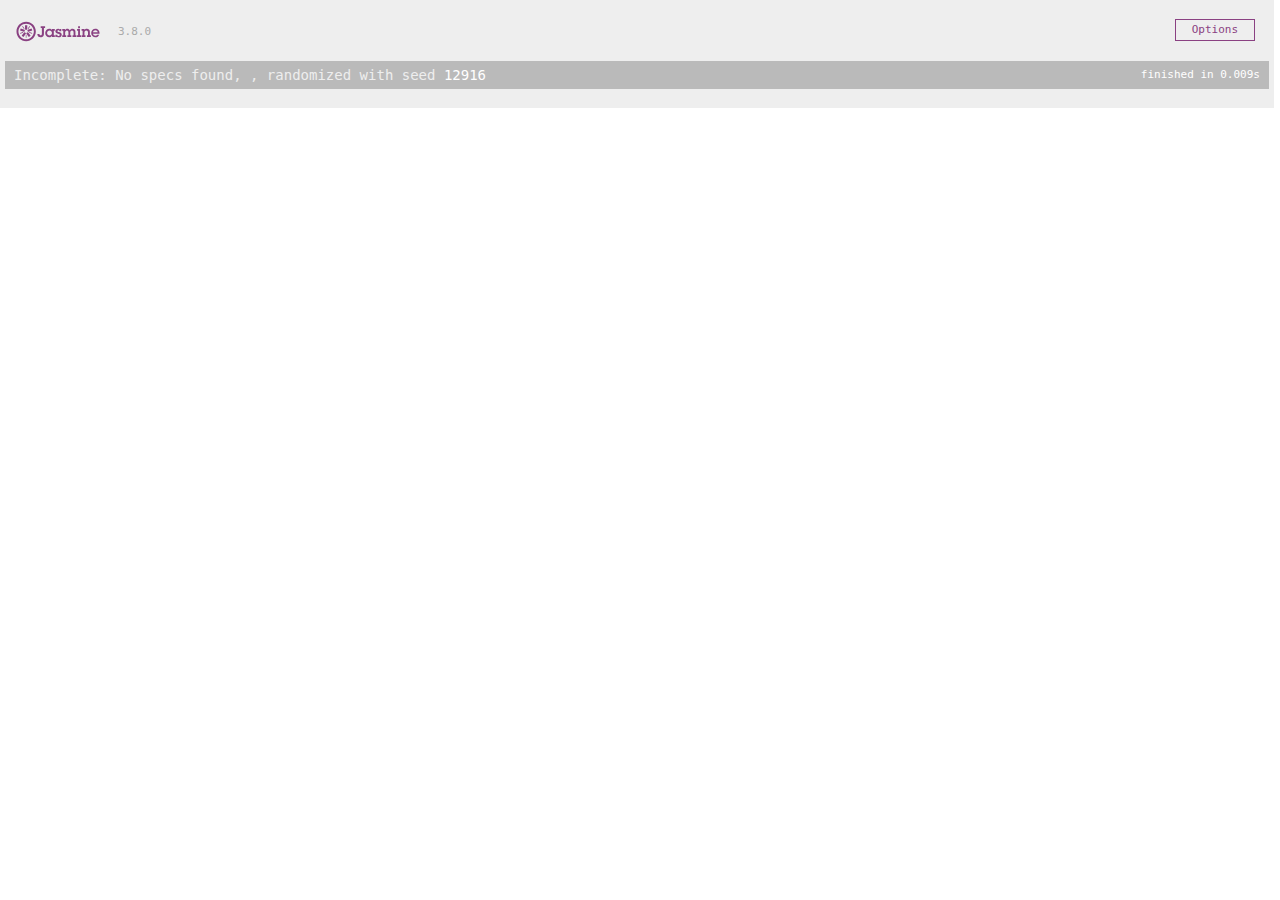
==== SpecRunner.html @ 9a7c2995 "project is set up" ====
<!DOCTYPE html>
<html>
<head>
  <meta charset="utf-8">
  <title>Jasmine Spec Runner v3.8.0</title>

  <link rel="shortcut icon" type="image/png" href="lib/jasmine-3.8.0/jasmine_favicon.png">
  <link rel="stylesheet" href="lib/jasmine-3.8.0/jasmine.css">

  <script src="lib/jasmine-3.8.0/jasmine.js"></script>
  <script src="lib/jasmine-3.8.0/jasmine-html.js"></script>
  <script src="lib/jasmine-3.8.0/boot.js"></script>

  <!-- include source files here... -->

  <!-- include spec files here... -->
  <script src="spec/SpecHelper.js"></script>

</head>

<body>
</body>
</html>
---- lib/jasmine-3.8.0/jasmine.css ----
@charset "UTF-8";
body {
  overflow-y: scroll;
}

.jasmine_html-reporter {
  width: 100%;
  background-color: #eee;
  padding: 5px;
  margin: -8px;
  font-size: 11px;
  font-family: Monaco, "Lucida Console", monospace;
  line-height: 14px;
  color: #333;
}
.jasmine_html-reporter a {
  text-decoration: none;
}
.jasmine_html-reporter a:hover {
  text-decoration: underline;
}
.jasmine_html-reporter p, .jasmine_html-reporter h1, .jasmine_html-reporter h2, .jasmine_html-reporter h3, .jasmine_html-reporter h4, .jasmine_html-reporter h5, .jasmine_html-reporter h6 {
  margin: 0;
  line-height: 14px;
}
.jasmine_html-reporter .jasmine-banner,
.jasmine_html-reporter .jasmine-symbol-summary,
.jasmine_html-reporter .jasmine-summary,
.jasmine_html-reporter .jasmine-result-message,
.jasmine_html-reporter .jasmine-spec .jasmine-description,
.jasmine_html-reporter .jasmine-spec-detail .jasmine-description,
.jasmine_html-reporter .jasmine-alert .jasmine-bar,
.jasmine_html-reporter .jasmine-stack-trace {
  padding-left: 9px;
  padding-right: 9px;
}
.jasmine_html-reporter .jasmine-banner {
  position: relative;
}
.jasmine_html-reporter .jasmine-banner .jasmine-title {
  background: url("[data-uri]") no-repeat;
  background: url("[data-uri]") no-repeat, none;
  -moz-background-size: 100%;
  -o-background-size: 100%;
  -webkit-background-size: 100%;
  background-size: 100%;
  display: block;
  float: left;
  width: 90px;
  height: 25px;
}
.jasmine_html-reporter .jasmine-banner .jasmine-version {
  margin-left: 14px;
  position: relative;
  top: 6px;
}
.jasmine_html-reporter #jasmine_content {
  position: fixed;
  right: 100%;
}
.jasmine_html-reporter .jasmine-version {
  color: #aaa;
}
.jasmine_html-reporter .jasmine-banner {
  margin-top: 14px;
}
.jasmine_html-reporter .jasmine-duration {
  color: #fff;
  float: right;
  line-height: 28px;
  padding-right: 9px;
}
.jasmine_html-reporter .jasmine-symbol-summary {
  overflow: hidden;
  margin: 14px 0;
}
.jasmine_html-reporter .jasmine-symbol-summary li {
  display: inline-block;
  height: 10px;
  width: 14px;
  font-size: 16px;
}
.jasmine_html-reporter .jasmine-symbol-summary li.jasmine-passed {
  font-size: 14px;
}
.jasmine_html-reporter .jasmine-symbol-summary li.jasmine-passed:before {
  color: #007069;
  content: "•";
}
.jasmine_html-reporter .jasmine-symbol-summary li.jasmine-failed {
  line-height: 9px;
}
.jasmine_html-reporter .jasmine-symbol-summary li.jasmine-failed:before {
  color: #ca3a11;
  content: "×";
  font-weight: bold;
  margin-left: -1px;
}
.jasmine_html-reporter .jasmine-symbol-summary li.jasmine-excluded {
  font-size: 14px;
}
.jasmine_html-reporter .jasmine-symbol-summary li.jasmine-excluded:before {
  color: #bababa;
  content: "•";
}
.jasmine_html-reporter .jasmine-symbol-summary li.jasmine-excluded-no-display {
  font-size: 14px;
  display: none;
}
.jasmine_html-reporter .jasmine-symbol-summary li.jasmine-pending {
  line-height: 17px;
}
.jasmine_html-reporter .jasmine-symbol-summary li.jasmine-pending:before {
  color: #ba9d37;
  content: "*";
}
.jasmine_html-reporter .jasmine-symbol-summary li.jasmine-empty {
  font-size: 14px;
}
.jasmine_html-reporter .jasmine-symbol-summary li.jasmine-empty:before {
  color: #ba9d37;
  content: "•";
}
.jasmine_html-reporter .jasmine-run-options {
  float: right;
  margin-right: 5px;
  border: 1px solid #8a4182;
  color: #8a4182;
  position: relative;
  line-height: 20px;
}
.jasmine_html-reporter .jasmine-run-options .jasmine-trigger {
  cursor: pointer;
  padding: 8px 16px;
}
.jasmine_html-reporter .jasmine-run-options .jasmine-payload {
  position: absolute;
  display: none;
  right: -1px;
  border: 1px solid #8a4182;
  background-color: #eee;
  white-space: nowrap;
  padding: 4px 8px;
}
.jasmine_html-reporter .jasmine-run-options .jasmine-payload.jasmine-open {
  display: block;
}
.jasmine_html-reporter .jasmine-bar {
  line-height: 28px;
  font-size: 14px;
  display: block;
  color: #eee;
}
.jasmine_html-reporter .jasmine-bar.jasmine-failed, .jasmine_html-reporter .jasmine-bar.jasmine-errored {
  background-color: #ca3a11;
  border-bottom: 1px solid #eee;
}
.jasmine_html-reporter .jasmine-bar.jasmine-passed {
  background-color: #007069;
}
.jasmine_html-reporter .jasmine-bar.jasmine-incomplete {
  background-color: #bababa;
}
.jasmine_html-reporter .jasmine-bar.jasmine-skipped {
  background-color: #bababa;
}
.jasmine_html-reporter .jasmine-bar.jasmine-warning {
  background-color: #ba9d37;
  color: #333;
}
.jasmine_html-reporter .jasmine-bar.jasmine-menu {
  background-color: #fff;
  color: #aaa;
}
.jasmine_html-reporter .jasmine-bar.jasmine-menu a {
  color: #333;
}
.jasmine_html-reporter .jasmine-bar a {
  color: white;
}
.jasmine_html-reporter.jasmine-spec-list .jasmine-bar.jasmine-menu.jasmine-failure-list,
.jasmine_html-reporter.jasmine-spec-list .jasmine-results .jasmine-failures {
  display: none;
}
.jasmine_html-reporter.jasmine-failure-list .jasmine-bar.jasmine-menu.jasmine-spec-list,
.jasmine_html-reporter.jasmine-failure-list .jasmine-summary {
  display: none;
}
.jasmine_html-reporter .jasmine-results {
  margin-top: 14px;
}
.jasmine_html-reporter .jasmine-summary {
  margin-top: 14px;
}
.jasmine_html-reporter .jasmine-summary ul {
  list-style-type: none;
  margin-left: 14px;
  padding-top: 0;
  padding-left: 0;
}
.jasmine_html-reporter .jasmine-summary ul.jasmine-suite {
  margin-top: 7px;
  margin-bottom: 7px;
}
.jasmine_html-reporter .jasmine-summary li.jasmine-passed a {
  color: #007069;
}
.jasmine_html-reporter .jasmine-summary li.jasmine-failed a {
  color: #ca3a11;
}
.jasmine_html-reporter .jasmine-summary li.jasmine-empty a {
  color: #ba9d37;
}
.jasmine_html-reporter .jasmine-summary li.jasmine-pending a {
  color: #ba9d37;
}
.jasmine_html-reporter .jasmine-summary li.jasmine-excluded a {
  color: #bababa;
}
.jasmine_html-reporter .jasmine-specs li.jasmine-passed a:before {
  content: "• ";
}
.jasmine_html-reporter .jasmine-specs li.jasmine-failed a:before {
  content: "× ";
}
.jasmine_html-reporter .jasmine-specs li.jasmine-empty a:before {
  content: "* ";
}
.jasmine_html-reporter .jasmine-specs li.jasmine-pending a:before {
  content: "• ";
}
.jasmine_html-reporter .jasmine-specs li.jasmine-excluded a:before {
  content: "• ";
}
.jasmine_html-reporter .jasmine-description + .jasmine-suite {
  margin-top: 0;
}
.jasmine_html-reporter .jasmine-suite {
  margin-top: 14px;
}
.jasmine_html-reporter .jasmine-suite a {
  color: #333;
}
.jasmine_html-reporter .jasmine-failures .jasmine-spec-detail {
  margin-bottom: 28px;
}
.jasmine_html-reporter .jasmine-failures .jasmine-spec-detail .jasmine-description {
  background-color: #ca3a11;
  color: white;
}
.jasmine_html-reporter .jasmine-failures .jasmine-spec-detail .jasmine-description a {
  color: white;
}
.jasmine_html-reporter .jasmine-result-message {
  padding-top: 14px;
  color: #333;
  white-space: pre-wrap;
}
.jasmine_html-reporter .jasmine-result-message span.jasmine-result {
  display: block;
}
.jasmine_html-reporter .jasmine-stack-trace {
  margin: 5px 0 0 0;
  max-height: 224px;
  overflow: auto;
  line-height: 18px;
  color: #666;
  border: 1px solid #ddd;
  background: white;
  white-space: pre;
}
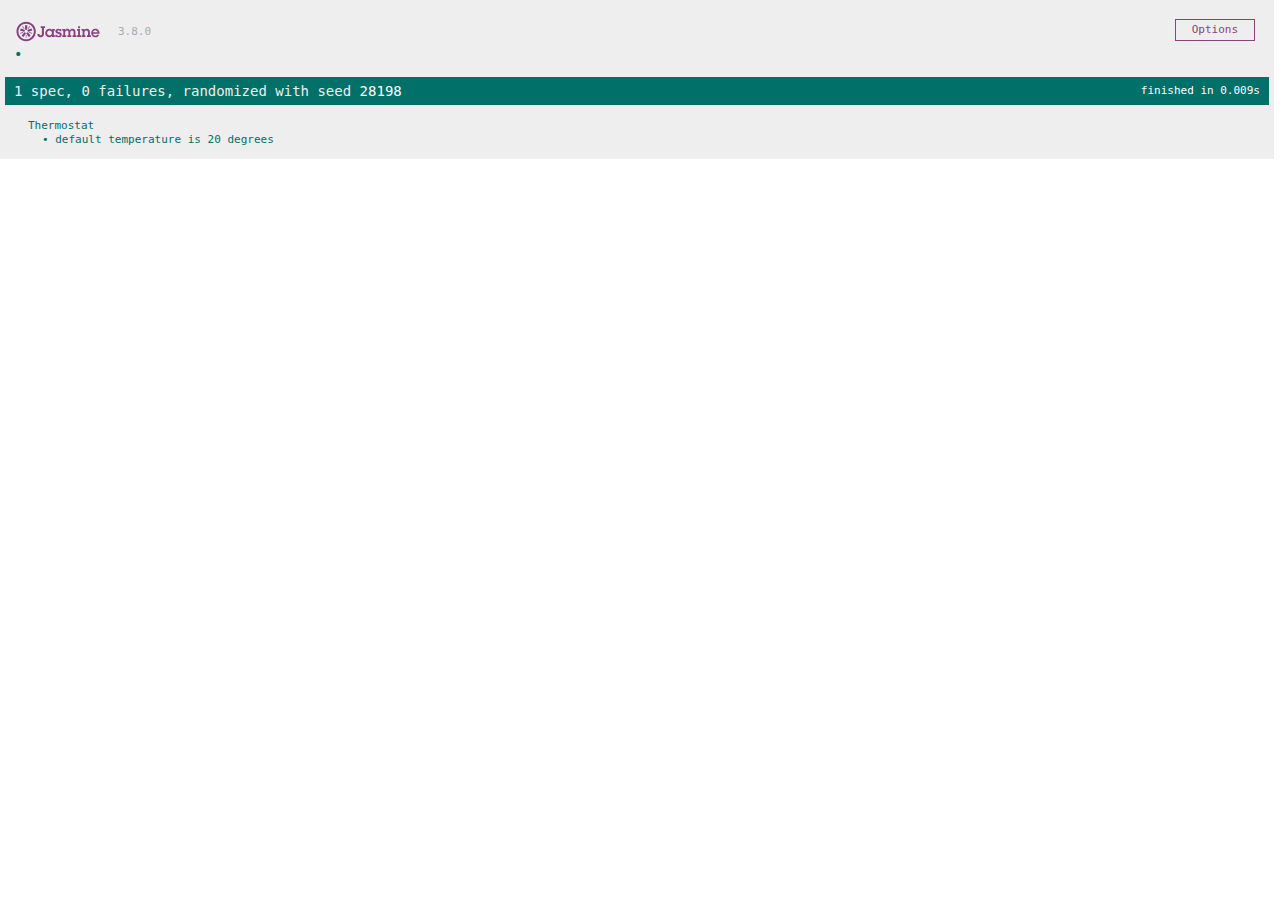
==== commit a315940f: "thermostat has a default temperature of 20 degrees when created" ====
--- a/SpecRunner.html
+++ b/SpecRunner.html
@@ -12,9 +12,11 @@
   <script src="lib/jasmine-3.8.0/boot.js"></script>
 
   <!-- include source files here... -->
+  <script src="src/Thermostat.js"></script>
 
   <!-- include spec files here... -->
   <script src="spec/SpecHelper.js"></script>
+  <script src="spec/ThermostatSpec.js"></script>
 
 </head>
 
